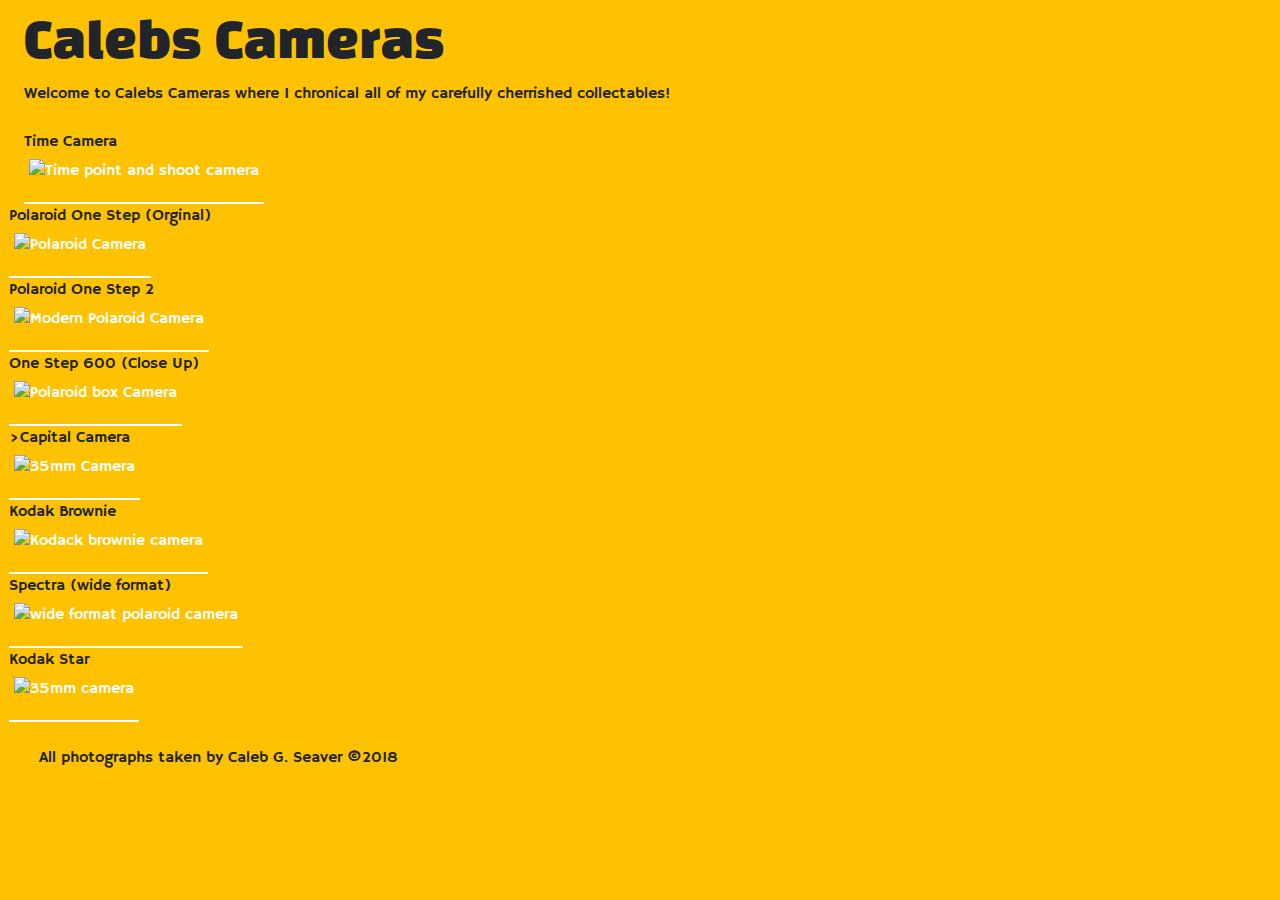
==== index.html @ 5b0434ec "file rename" ====
<!doctype html>
<html lang="en">
  <head>
    <!-- Required meta tags -->
    <meta charset="utf-8">
    <meta name="viewport" content="width=device-width, initial-scale=1, shrink-to-fit=no">

    <!-- Bootstrap CSS -->
    <link rel="stylesheet" href="https://maxcdn.bootstrapcdn.com/bootstrap/4.0.0/css/bootstrap.min.css" integrity="sha384-Gn5384xqQ1aoWXA+058RXPxPg6fy4IWvTNh0E263XmFcJlSAwiGgFAW/dAiS6JXm" crossorigin="anonymous" rel="stylesheet" href="css/main.css">
    <link rel="stylesheet" href="css/main.css">
    <link href="https://fonts.googleapis.com/css?family=Black+Han+Sans" rel="stylesheet">
    <link href="https://fonts.googleapis.com/css?family=Black+Han+Sans|PT+Serif" rel="stylesheet">
    <link href="https://fonts.googleapis.com/css?family=Hammersmith+One" rel="stylesheet">


    <title>Calebs Cameras</title>

  </head>
  <h1>Calebs Cameras</h1>

<div>Welcome to Calebs Cameras where I chronical all of my carefully cherrished collectables!</div>

<br>

  <body>
<div class="float-right"></div>

<div class="container-fluid">
  <div class="row">
    <div class="col-sm4">
    <div class="col-md6">
      <figcaption>Time Camera</figcaption>
      <div class="crop-square-w24">
      <img src="img/time.jpg" width="500" height="750" class="img-fluid" alt="Time point and shoot camera">
 	</div>
    </div>

<div class="row">
    <div class="col-sm4">
    <div class="col-md6">
      <figcaption>Polaroid One Step (Orginal)</figcaption>
      <div class="crop-square-w24">
      <img src="img/onestep.jpg" width="500" height="750" class="img-fluid" alt="Polaroid Camera">
    </div>
    </div>

    <div class="col-sm4">
      <figcaption>Polaroid One Step 2</figcaption>
      <div class="crop-square-w24">
      <img src="img/onesteptwo.jpg" width="500" height="750" class="img-fluid" alt="Modern Polaroid Camera">
    </div>
    </div>

    <div class="col-sm4">
      <figcaption>One Step 600 (Close Up)</figcaption>
    <div class="crop-square-w24">
      <img src="img/onestepcloseup.jpg" width="500" height="750" class="img-fluid" alt="Polaroid box Camera">
    </div>
</div>

    <div class="col-sm4">
      <figcaption>>Capital Camera</figcaption>
    <div class="crop-square-w24">
      <img src="img/capital.jpg" width="500" height="750" class="img-fluid" alt="35mm Camera">
    </div>
</div>

    <div class="col-sm4">
    <figcaption>Kodak Brownie</figcaption>
    <div class="crop-square-w24">
      <img src="img/brownie.jpg" width="500" height="750" class="img-fluid" alt="Kodack brownie camera">
    </div>
</div>

     <div class="col-sm4">
   <figcaption>Spectra (wide format)</figcaption>
    <div class="crop-square-w24">
      <img src="img/spectra.jpg" width="500" height="750" class="img-fluid" alt="wide format polaroid camera">
    </div>
</div>


    <div class="col-sm4">
   <figcaption>Kodak Star</figcaption>
   <hover> <div class="crop-square-w24">
      <img src="img/star.jpg" width="500" height="750" class="img-fluid" alt="35mm camera"></div>
    </div>

</div><br>

    
    </div>
  </div>
</div>

<br>
<footer>All photographs taken by Caleb G. Seaver ©2018 </footer>
  </body>
</html>
---- css/main.css ----
body {
	width: auto;
    max-width: 100%;
	margin: 1em;
	padding-left: .5em;
	padding-right: .5em;
	font-family: 'Hammersmith One', sans-serif;
	background-color: #ffc200;
}

h1 {
	text-align: left;
	font-family: 'Black Han Sans', sans-serif;
	font-size: 3em;
	padding-right: 2em;
}

img{
	min-width: 50px;
	min-height: 50px;
	max-width: 75px
	/*height:auto;*/
	max-height: 25%;
	padding: .325em;
	border-bottom: solid; color: #ffffff;
	border-bottom-width: .125em;


}
---- css/main.css ----
body {
	width: auto;
    max-width: 100%;
	margin: 1em;
	padding-left: .5em;
	padding-right: .5em;
	font-family: 'Hammersmith One', sans-serif;
	background-color: #ffc200;
}

h1 {
	text-align: left;
	font-family: 'Black Han Sans', sans-serif;
	font-size: 3em;
	padding-right: 2em;
}

img{
	min-width: 50px;
	min-height: 50px;
	max-width: 75px
	/*height:auto;*/
	max-height: 25%;
	padding: .325em;
	border-bottom: solid; color: #ffffff;
	border-bottom-width: .125em;


}
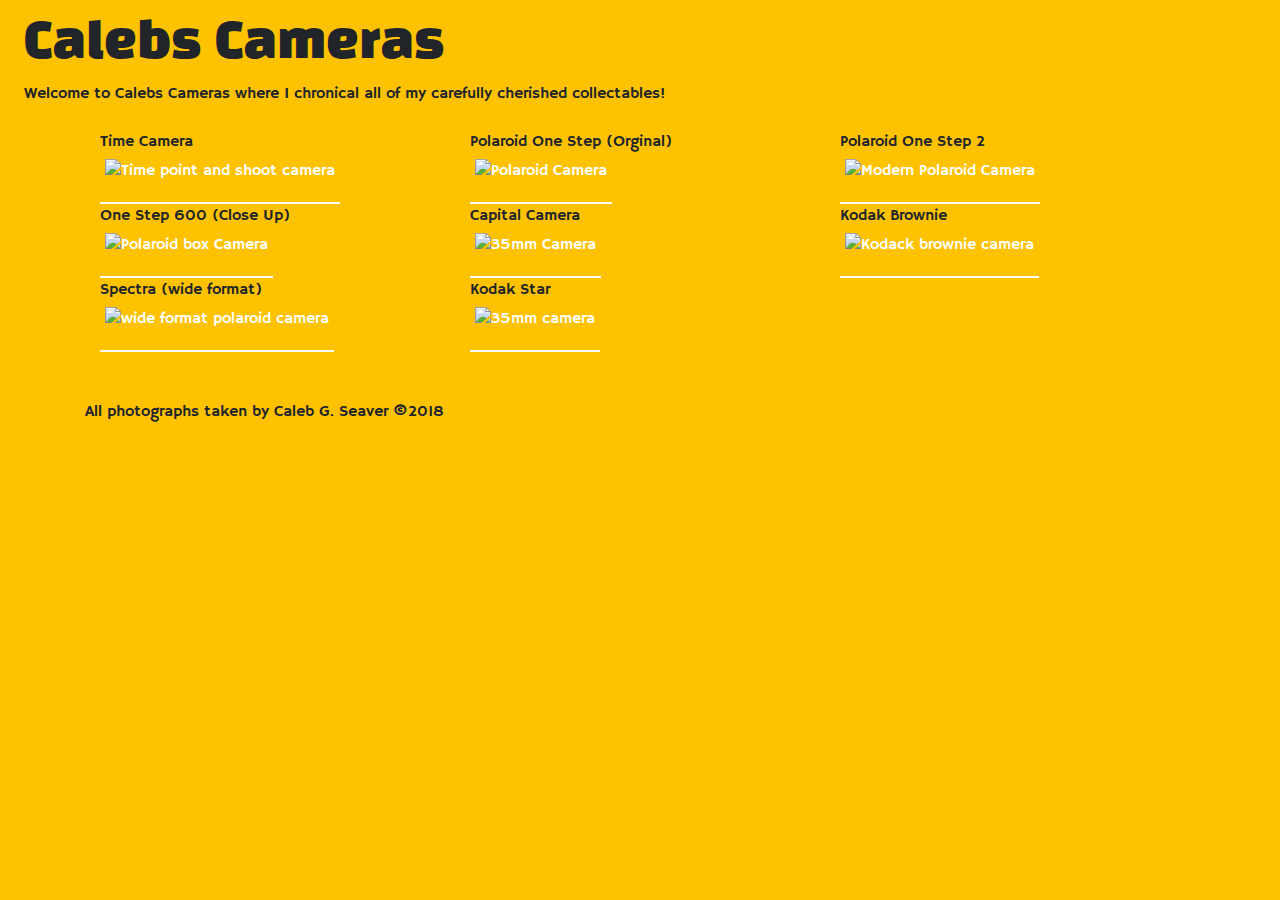
==== commit e3995bf2: "rename" ====
--- a/index.html
+++ b/index.html
@@ -18,75 +18,78 @@
   </head>
   <h1>Calebs Cameras</h1>
 
-<div>Welcome to Calebs Cameras where I chronical all of my carefully cherrished collectables!</div>
+<div>Welcome to Calebs Cameras where I chronical all of my carefully cherished collectables!</div>
 
 <br>
 
   <body>
-<div class="float-right"></div>
+    <div class="container">
+  <div class="row">
+    <div class="col">
 
 <div class="container-fluid">
   <div class="row">
-    <div class="col-sm4">
-    <div class="col-md6">
+    <div class="col-md-4">
+      <div class="col-md6">
       <figcaption>Time Camera</figcaption>
       <div class="crop-square-w24">
-      <img src="img/time.jpg" width="500" height="750" class="img-fluid" alt="Time point and shoot camera">
+      <img src="img/time.jpg" class="img-fluid" alt="Time point and shoot camera">
+    </div>
  	</div>
-    </div>
+</div>
 
-<div class="row">
-    <div class="col-sm4">
-    <div class="col-md6">
+
+    <div class="col-md-4">
       <figcaption>Polaroid One Step (Orginal)</figcaption>
       <div class="crop-square-w24">
-      <img src="img/onestep.jpg" width="500" height="750" class="img-fluid" alt="Polaroid Camera">
+      <img src="img/onestep.jpg" class="img-fluid" alt="Polaroid Camera">
     </div>
     </div>
 
-    <div class="col-sm4">
+    <div class="col-md-4">
       <figcaption>Polaroid One Step 2</figcaption>
       <div class="crop-square-w24">
-      <img src="img/onesteptwo.jpg" width="500" height="750" class="img-fluid" alt="Modern Polaroid Camera">
+      <img src="img/onesteptwo.jpg" class="img-fluid" alt="Modern Polaroid Camera">
     </div>
     </div>
 
-    <div class="col-sm4">
+    <div class="col-md-4">
       <figcaption>One Step 600 (Close Up)</figcaption>
     <div class="crop-square-w24">
-      <img src="img/onestepcloseup.jpg" width="500" height="750" class="img-fluid" alt="Polaroid box Camera">
+      <img src="img/onestepcloseup.jpg" class="img-fluid" alt="Polaroid box Camera">
     </div>
 </div>
 
-    <div class="col-sm4">
-      <figcaption>>Capital Camera</figcaption>
+    <div class="col-md-4">
+      <figcaption>Capital Camera</figcaption>
     <div class="crop-square-w24">
-      <img src="img/capital.jpg" width="500" height="750" class="img-fluid" alt="35mm Camera">
+      <img src="img/capital.jpg" class="img-fluid" alt="35mm Camera">
     </div>
 </div>
 
-    <div class="col-sm4">
+    <div class="col-md-4">
     <figcaption>Kodak Brownie</figcaption>
     <div class="crop-square-w24">
-      <img src="img/brownie.jpg" width="500" height="750" class="img-fluid" alt="Kodack brownie camera">
+      <img src="img/brownie.jpg" class="img-fluid" alt="Kodack brownie camera">
     </div>
 </div>
 
-     <div class="col-sm4">
+     <div class="col-md-4">
    <figcaption>Spectra (wide format)</figcaption>
     <div class="crop-square-w24">
-      <img src="img/spectra.jpg" width="500" height="750" class="img-fluid" alt="wide format polaroid camera">
+      <img src="img/spectra.jpg" class="img-fluid" alt="wide format polaroid camera">
     </div>
 </div>
 
 
-    <div class="col-sm4">
+    <div class="col-md-4">
    <figcaption>Kodak Star</figcaption>
    <hover> <div class="crop-square-w24">
-      <img src="img/star.jpg" width="500" height="750" class="img-fluid" alt="35mm camera"></div>
+      <img src="img/star.jpg"  class="img-fluid" alt="35mm camera"></div>
     </div>
 
-</div><br>
+</div>
+<br>
 
     
     </div>
